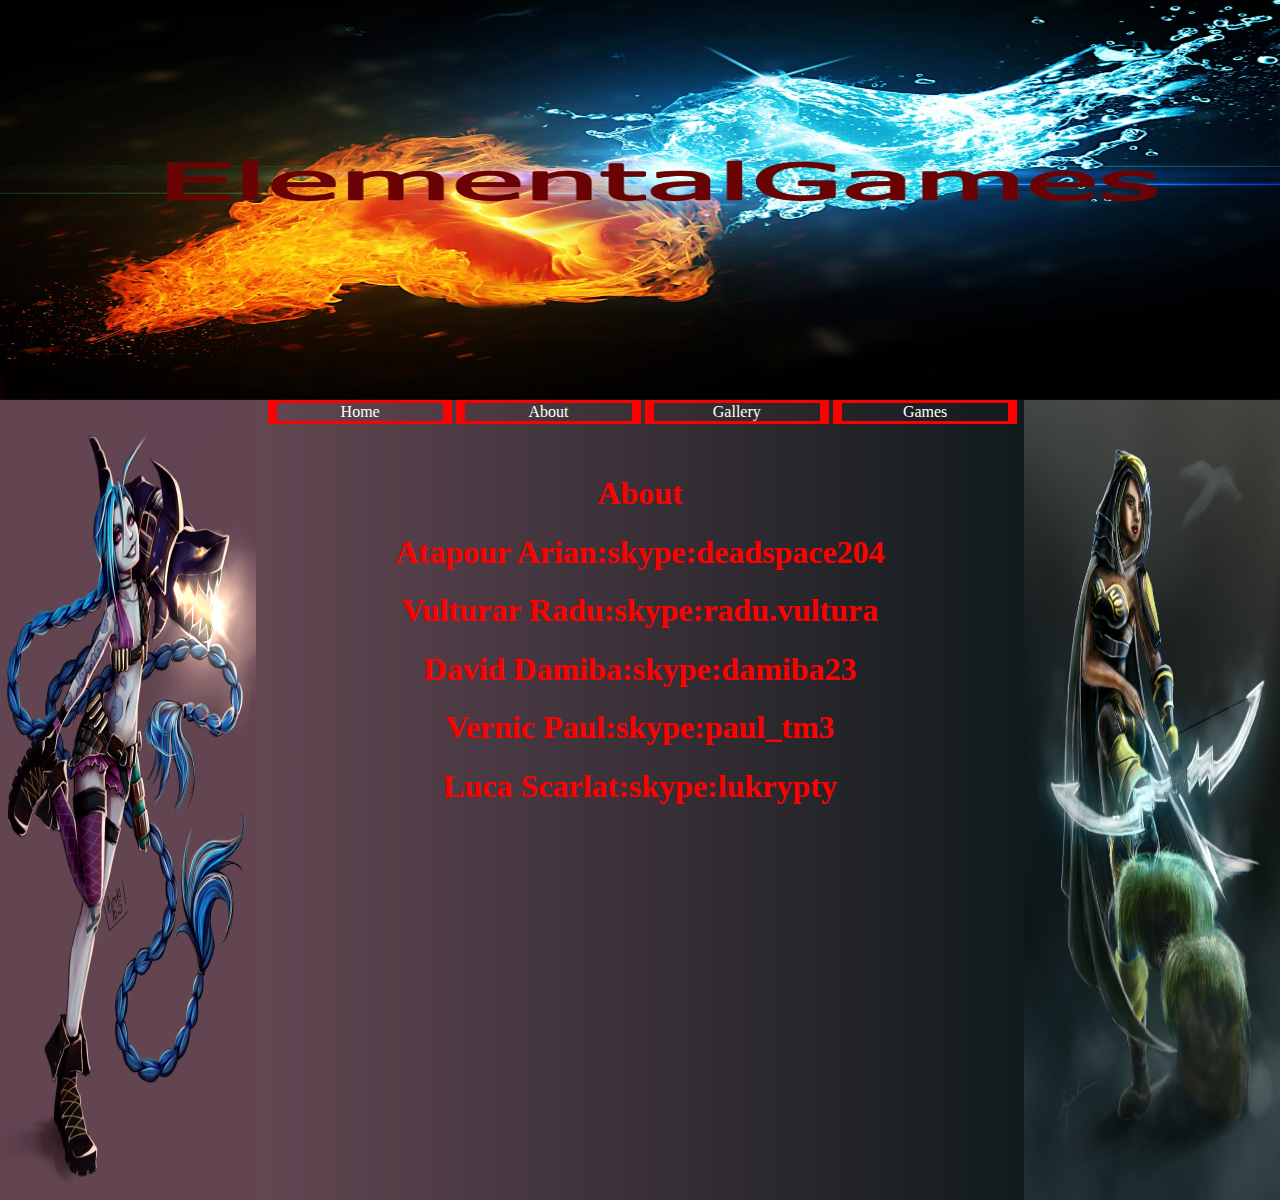
==== warface/Interfata/about.html @ b4270835 "2nd day start" ====
<!DOCTYPE html>
<html>
	<head>
		<title>Elemental Games</title>
		<link href="stylesheet.css" rel="stylesheet"/>
	</head>
	<body>
		<div class="banner">
		<img id="bannerimg" src="Untitled-1.jpg"/>
		</div>
		<div class="content">
			<div class="left">
			</div>
			<div class="middle">
				<div class="menu">
				<a href="home.html" class="menulink">Home</a>
				<a href="about.html" class="menulink">About</a>
				<a href="gallery.html" class="menulink">Gallery</a>
				<a href="games.html" class="menulink">Games</a>
				
				</div>
				<div class="pgcontent">
			    <h1 class="textmr">About</h1>
				<h1 class="textmr">Atapour Arian:skype:deadspace204</h1>
				<h1 class="textmr">Vulturar Radu:skype:radu.vultura</h1>
				<h1 class="textmr">David Damiba:skype:damiba23</h1>
                <h1 class="textmr">Vernic Paul:skype:paul_tm3</h1>
                <h1 class="textmr">Luca Scarlat:skype:lukrypty</h1>				
				</div>
			</div>
			<div class="right">
			</div>
		</div>
		
	</body>
</html>
---- warface/Interfata/stylesheet.css ----
body {
     margin:0px;
     }
.banner{
        height:400px;
       }
#bannerimg{
            width:100%;
			height:400px;
          }
.content{
         background-color:blue;
		}
.right{
        background:url("ashe.jpg");
		width:20%;
		height:800px;
		background-size:100% 100%;
		background-repeat:no-repeat;
		float:left;
		margin-left:0px;
		margin-right:0px;
	   }
.left{
      background:url("jinx.png");
      width:20%;
      height:800px;
      background-size:100% 100%;
      background-repeat:no-repeat;
      float:left;
		margin-left:0px;
		margin-right:0px;	  
	 }
.middle{
        background:linear-gradient(to right,rgb(99,71,83),rgb(16,26,28));
		float:left;
		margin-left:0px;
		margin-right:0px;
		height:800px;
		width:60%;
       }
.menulink{
           width:22%;
		   display: inline-block;
			margin: 0px;
			text-align:center;
			text-decoration: none;
			border-style:solid;
			border-color:red;
			margin:0px;
			border-left-width:9px;
			border-right-width:9px;
         }	
a:link {
       	color:white;					
	   }
a:visited {
          color:white;
		  }				
.menu{
       padding-left:12px;
	   
     }
#PVZ{
      background-image:url("pvzgdwe.png");
	   width:300px;
	  height:300px;
	  background-size:100%;
	  background-repeat:no-repeat;
    }
.game{
      width:300px;
	  height:300px;
	  float:left;
	  margin:15px
	  }
     
.pgcontent{
           padding:30px;
          }
#warface{
         background-image:url("wfe.jpg");
	   width:300px;
	  height:300px;
	  background-size:100%;
	  background-repeat:no-repeat;
        }
#fnf{
     background-image:url("fnffre.png");
	   width:300px;
	  height:300px;
	  background-size:100%;
	  background-repeat:no-repeat;
    }
.textmr{
         color:red;
		 text-align:center;
        }
#brs{
     background-image:url("borderl2.jpg");
	  height:300px;
	  background-size:100%;
	  background-repeat:no-repeat;
     }
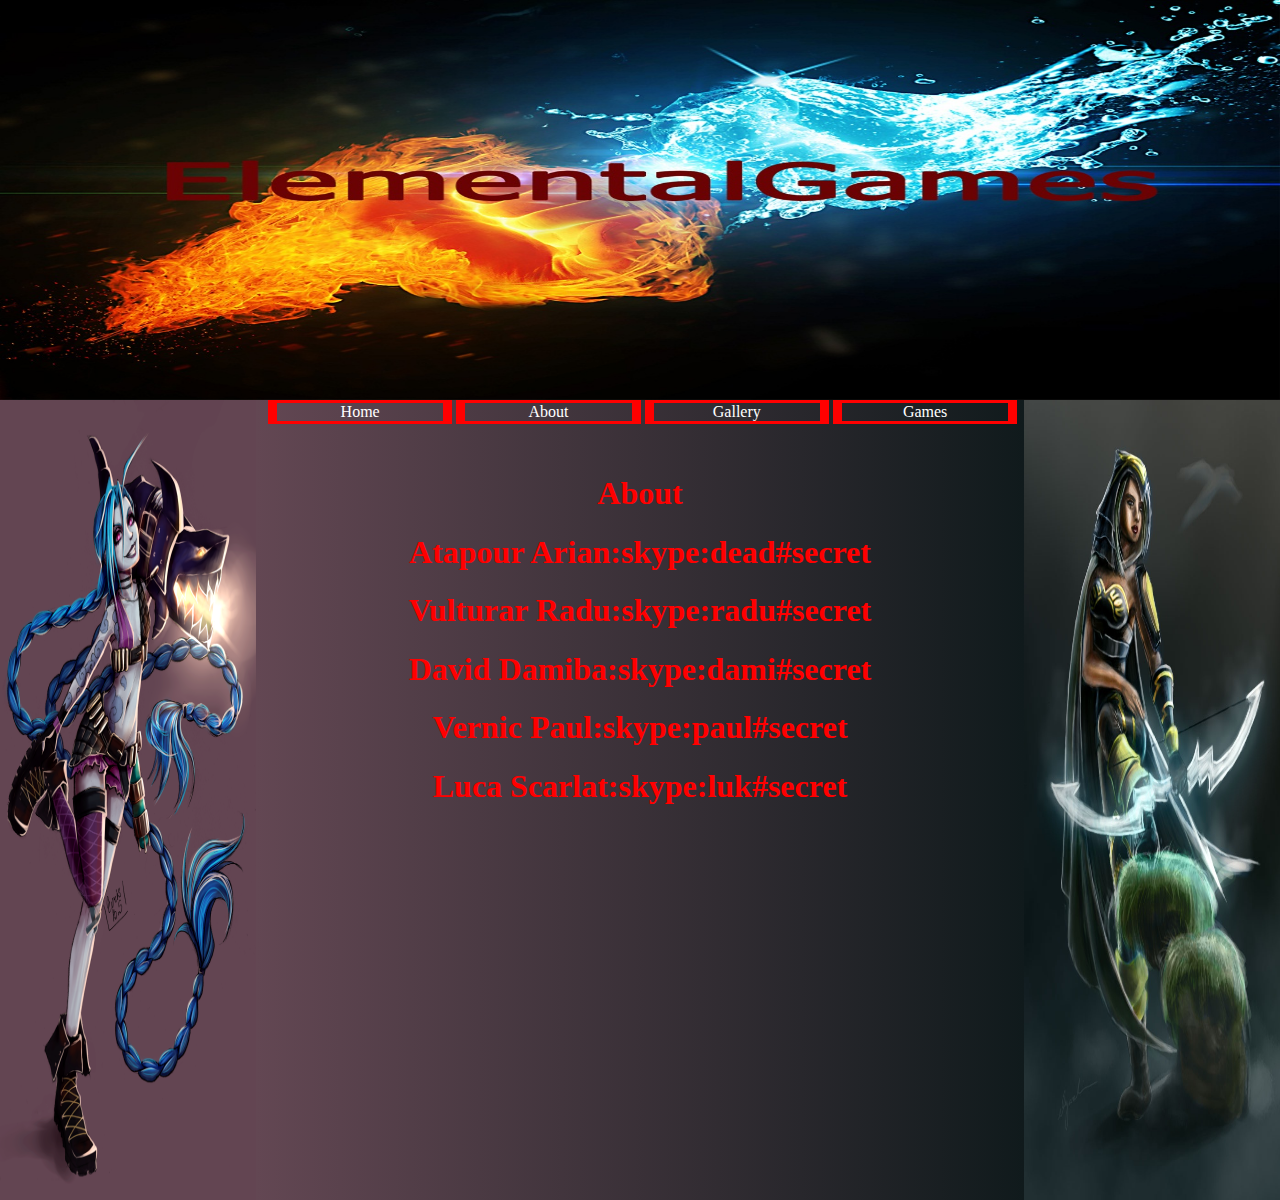
==== commit 94ba6a44: "2nd day pages update" ====
--- a/warface/Interfata/about.html
+++ b/warface/Interfata/about.html
@@ -21,11 +21,11 @@
 				</div>
 				<div class="pgcontent">
 			    <h1 class="textmr">About</h1>
-				<h1 class="textmr">Atapour Arian:skype:deadspace204</h1>
-				<h1 class="textmr">Vulturar Radu:skype:radu.vultura</h1>
-				<h1 class="textmr">David Damiba:skype:damiba23</h1>
-                <h1 class="textmr">Vernic Paul:skype:paul_tm3</h1>
-                <h1 class="textmr">Luca Scarlat:skype:lukrypty</h1>				
+				<h1 class="textmr">Atapour Arian:skype:dead#secret</h1>
+				<h1 class="textmr">Vulturar Radu:skype:radu#secret</h1>
+				<h1 class="textmr">David Damiba:skype:dami#secret</h1>
+                <h1 class="textmr">Vernic Paul:skype:paul#secret</h1>
+                <h1 class="textmr">Luca Scarlat:skype:luk#secret</h1>				
 				</div>
 			</div>
 			<div class="right">
